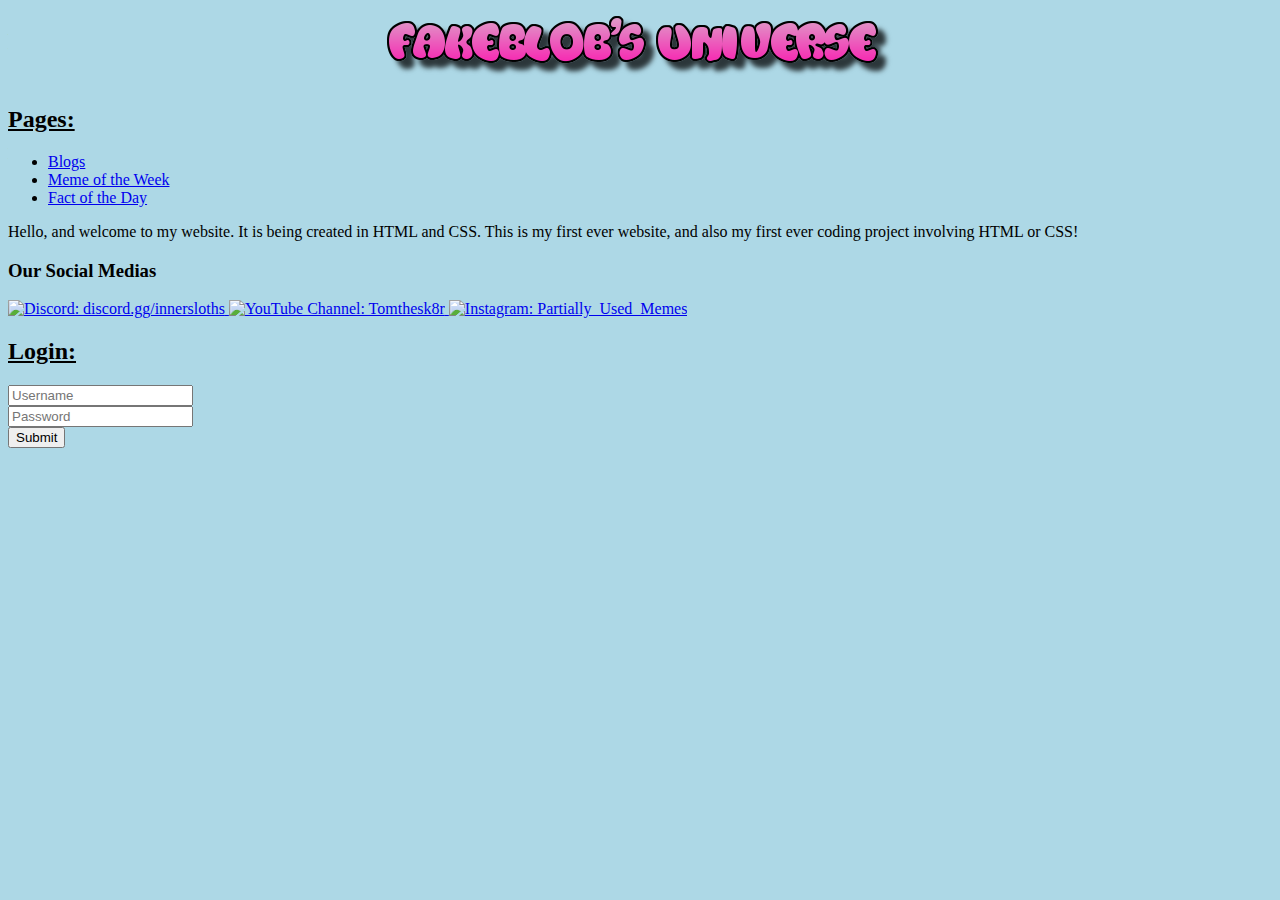
==== index.html @ 84fa775e "Update index.html" ====
<!DOCTYPE html>
<html>
  <head>
    <meta charset = "UTF-8">
    <meta name = "description" content= "FakeBlob's Universe, home of Memes, Facts, Blogs and more! Visit us today!">
    <meta name = "author" content = "Tommy-Lee Joseph Breland">
    <meta name = "keywords" content = "FakeBlob, Tommy-Lee Breland, FakeBlob's Universe, Blogs, Memes, Facts, FOTD">
    <meta description = "FakeBlob's Universe | Find Intresting Facts, Memes, Blogs and More!">
    <meta name = "viewport" content= "width = device-width, initial-scale = 1.0">
    <title> FakeBlob's Universe | Homepage </title>
  </head>
  <body style = "background-color : lightblue;">
    <header>
    <a href = "index.html" target = "_blank">
      <style>
        #homeLogo {
          display : block;
          margin-left : auto;
          margin-right : auto;
        }
      </style>
      <img id = "homeLogo" ; width = "html" height = "html" src = "Images/Index/Logo.png" alt = "FakeBlob's Universe Logo (Homepage)" />
    </a>
    </header>
    <nav>
      <h2> <u> <b> Pages: </b> </u> </h2>
      <ul>
        <li><a href = "blogs.html" target = "_blank" > Blogs </a> </li>
        <li><a href = "motw.html" target = "_blank" > Meme of the Week </a> </li>
        <li><a href = "fotd.html" target = "_blank" > Fact of the Day </a> </li>
      </ul>
    </nav>
    <main>
      <p>
        Hello, and welcome to my website. It is being created in HTML and CSS.
        This is my first ever website, and also my first ever coding project involving HTML or CSS!
      </p>
    </main>
    <footer>
      <h3> Our Social Medias </h3>
      <a href = "https://discord.com" target = "_blank">
      <img width = "50" height = "50" src = "https://cdn0.iconfinder.com/data/icons/free-social-media-set/24/discord-256.png" alt = "Discord: discord.gg/innersloths" />
      </a>
      <a href = "https://youtube.com/c/tomthesk8r" target = "_blank">
        <img width = "50" height= "50" src = "https://cdn2.iconfinder.com/data/icons/social-media-2285/512/1_Youtube_colored_svg-128.png" alt = "YouTube Channel: Tomthesk8r" />
      </a>
      <a href = "discord.com" target = "_blank" >
        <img width = "50" height= "50" src = "https://cdn4.iconfinder.com/data/icons/social-messaging-ui-color-shapes-2-free/128/social-instagram-new-circle-256.png" alt = "Instagram: Partially_Used_Memes" />
      </a>
    </footer>
    <h2> <u> <b> Login: </b> </u> </h2>
    <div> <b></b><input type = "text" placeholder= "Username" /> </div>
    <div> <b></b><input type = "password" placeholder= "Password" /> </div>
    <form>
      <div> <input type = "Submit" placeholder = "Submit" /> </div>
    </form>
    <!-- This is my login page, use later -->
  </body>
</html>
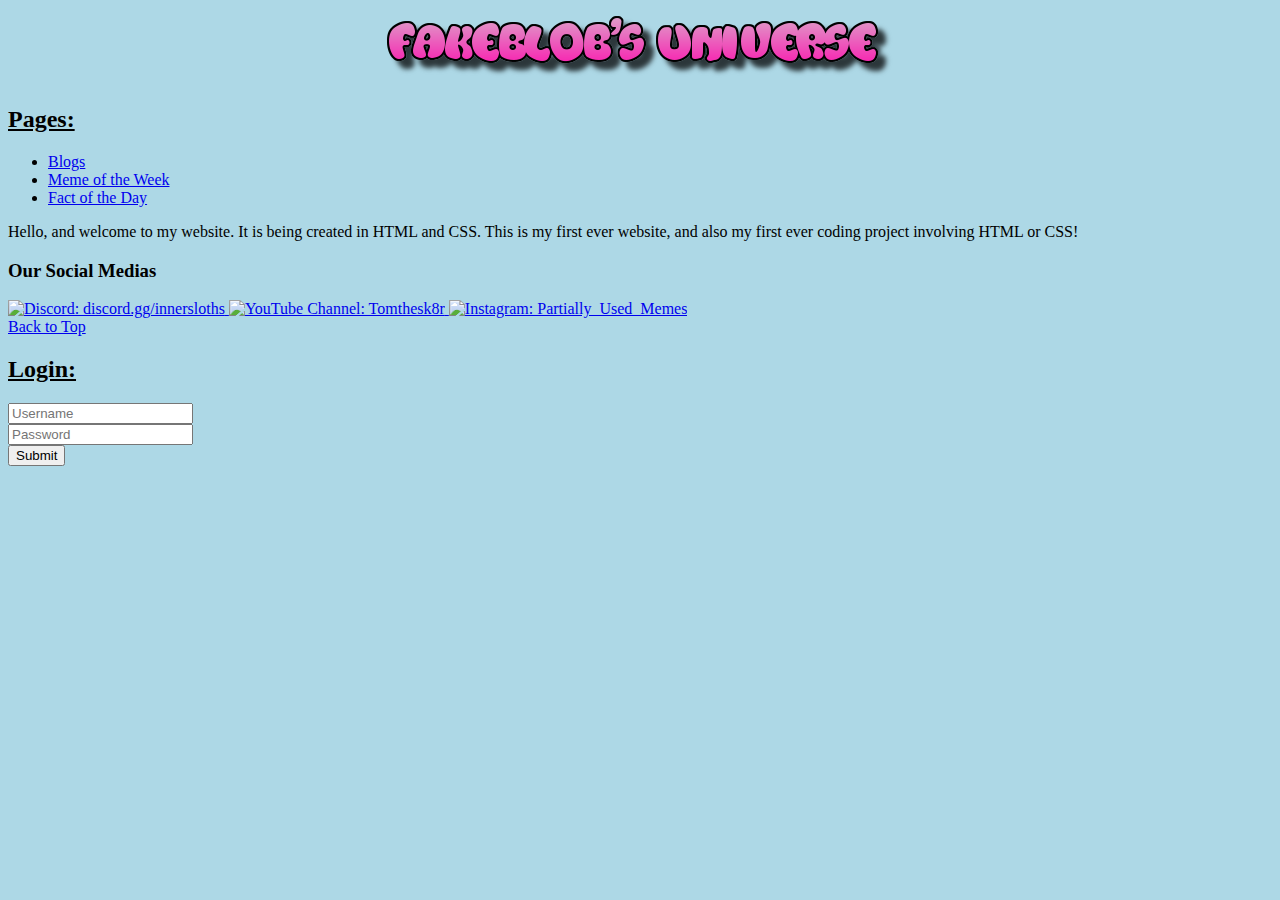
==== commit aedfa7ef: "Merge pull request #1 from fel1x0u/patch-1" ====
--- a/index.html
+++ b/index.html
@@ -1,3 +1,8 @@
+<!-- HTTP SERVER STARTUP: In the terminal do this command line:-->
+<!-- python3 -m http.server -->
+<!-- Your server will then start, to end the process do this in the command line:-->
+<!--kill %1 or CRTL+C-->
+
 <!DOCTYPE html>
 <html>
   <head>
@@ -8,17 +13,11 @@
     <meta description = "FakeBlob's Universe | Find Intresting Facts, Memes, Blogs and More!">
     <meta name = "viewport" content= "width = device-width, initial-scale = 1.0">
     <title> FakeBlob's Universe | Homepage </title>
+    <link rel = "stylesheet" href = "Styles/styles.css">
   </head>
-  <body style = "background-color : lightblue;">
+  <body id = "#Top">
     <header>
     <a href = "index.html" target = "_blank">
-      <style>
-        #homeLogo {
-          display : block;
-          margin-left : auto;
-          margin-right : auto;
-        }
-      </style>
       <img id = "homeLogo" ; width = "html" height = "html" src = "Images/Index/Logo.png" alt = "FakeBlob's Universe Logo (Homepage)" />
     </a>
     </header>
@@ -38,16 +37,26 @@
     </main>
     <footer>
       <h3> Our Social Medias </h3>
-      <a href = "https://discord.com" target = "_blank">
-      <img width = "50" height = "50" src = "https://cdn0.iconfinder.com/data/icons/free-social-media-set/24/discord-256.png" alt = "Discord: discord.gg/innersloths" />
-      </a>
-      <a href = "https://youtube.com/c/tomthesk8r" target = "_blank">
-        <img width = "50" height= "50" src = "https://cdn2.iconfinder.com/data/icons/social-media-2285/512/1_Youtube_colored_svg-128.png" alt = "YouTube Channel: Tomthesk8r" />
-      </a>
-      <a href = "discord.com" target = "_blank" >
-        <img width = "50" height= "50" src = "https://cdn4.iconfinder.com/data/icons/social-messaging-ui-color-shapes-2-free/128/social-instagram-new-circle-256.png" alt = "Instagram: Partially_Used_Memes" />
-      </a>
+      <span>
+        <a href = "discord.gg/innersloths" target = "_blank">
+          <img width = "50" height = "50" src = "https://cdn0.iconfinder.com/data/icons/free-social-media-set/24/discord-256.png" alt = "Discord: discord.gg/innersloths" />
+        </a>
+      </span>
+      <span>
+        <a href = "https://youtube.com/c/tomthesk8r" target = "_blank">
+          <img width = "50" height= "50" src = "https://cdn2.iconfinder.com/data/icons/social-media-2285/512/1_Youtube_colored_svg-128.png" alt = "YouTube Channel: Tomthesk8r" />
+          </a>
+        </span>
+        <span>
+          <a href = "#" target = "_blank" >
+            <img width = "50" height= "50" src = "https://cdn4.iconfinder.com/data/icons/social-messaging-ui-color-shapes-2-free/128/social-instagram-new-circle-256.png" alt = "Instagram: Partially_Used_Memes" />
+          </a>
+        </span>
+        <div>
+          <a href = "#Top" > Back to Top </a>
+        </div>
     </footer>
+    
     <h2> <u> <b> Login: </b> </u> </h2>
     <div> <b></b><input type = "text" placeholder= "Username" /> </div>
     <div> <b></b><input type = "password" placeholder= "Password" /> </div>
@@ -60,6 +69,22 @@
   
   
   
+
+<!-- NOTES -->
+<!-- CSS LAYOUT -->
+<!--
+selector{
+        property:value;
+        property:value;
+        property:value;
+        } -->
+  
+<!-- The property is the thing your trying to do to your selector, the value is what you want to do to the selector. -->
+<!-- Example: moon{
+                  color:white;
+                  shape:sphere;
+                  }
+-->
   
   
   
@@ -70,5 +95,3 @@
   
   
   
-  
-  
--- a/Styles/styles.css
+++ b/Styles/styles.css
@@ -0,0 +1,11 @@
+/* Background Color for all pages | Last Edited: March 17th 2021 */
+body {
+  background-color : lightblue;
+}
+/* Home Logo Position for all pages | Last Edited: March 17th 2021 */
+#homeLogo {
+  display : block;
+  margin-left : auto;
+  margin-right : auto;
+  
+}